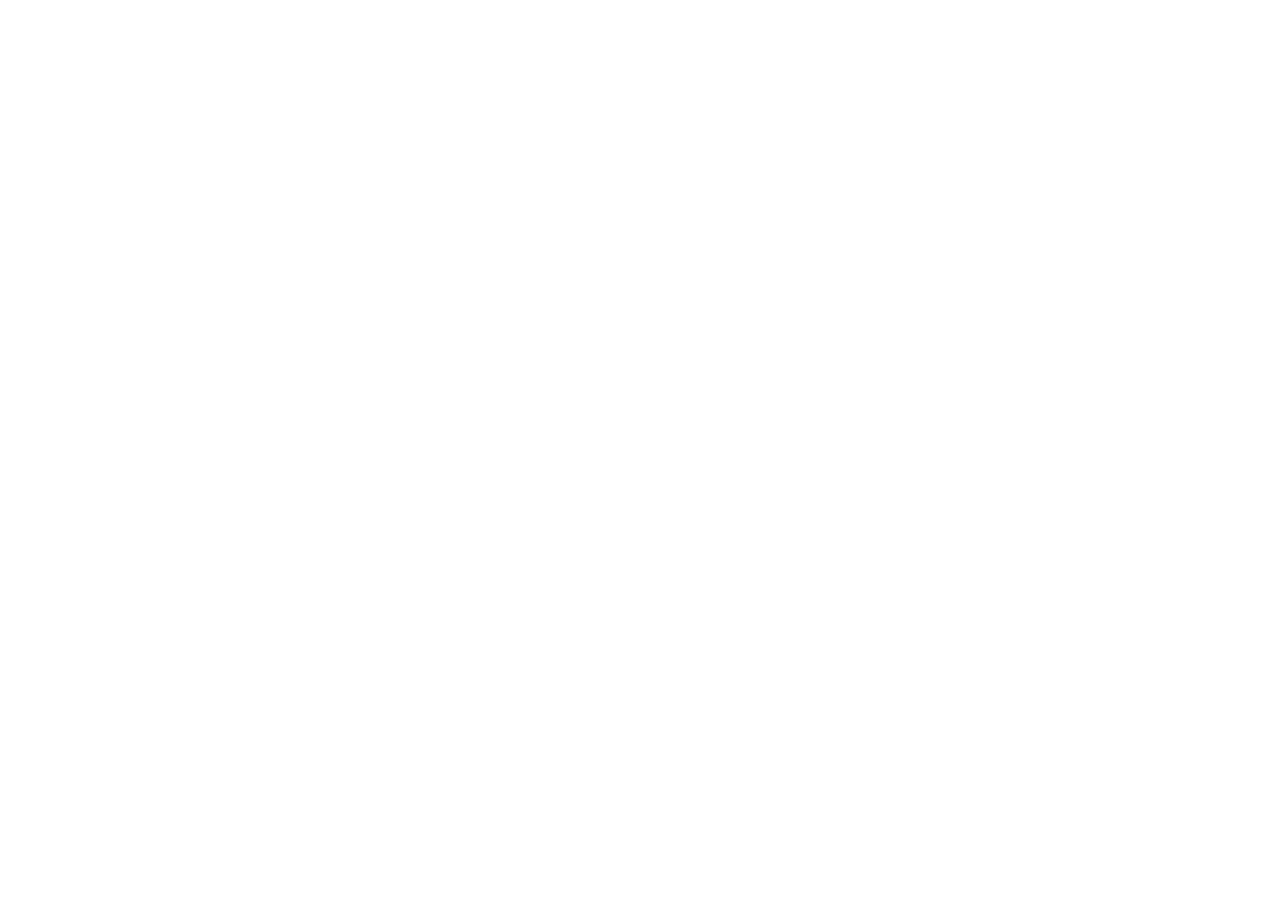
==== src/index.html @ 581f2edf "Created template code" ====
<!doctype html>
<html lang="en">
<head>
    <meta charset="UTF-8">
    <meta name="viewport"
          content="width=device-width, user-scalable=no, initial-scale=1.0, maximum-scale=1.0, minimum-scale=1.0">
    <meta http-equiv="X-UA-Compatible" content="ie=edge">
    <title>CookieClicker X</title>
</head>
<body>

</body>
</html>
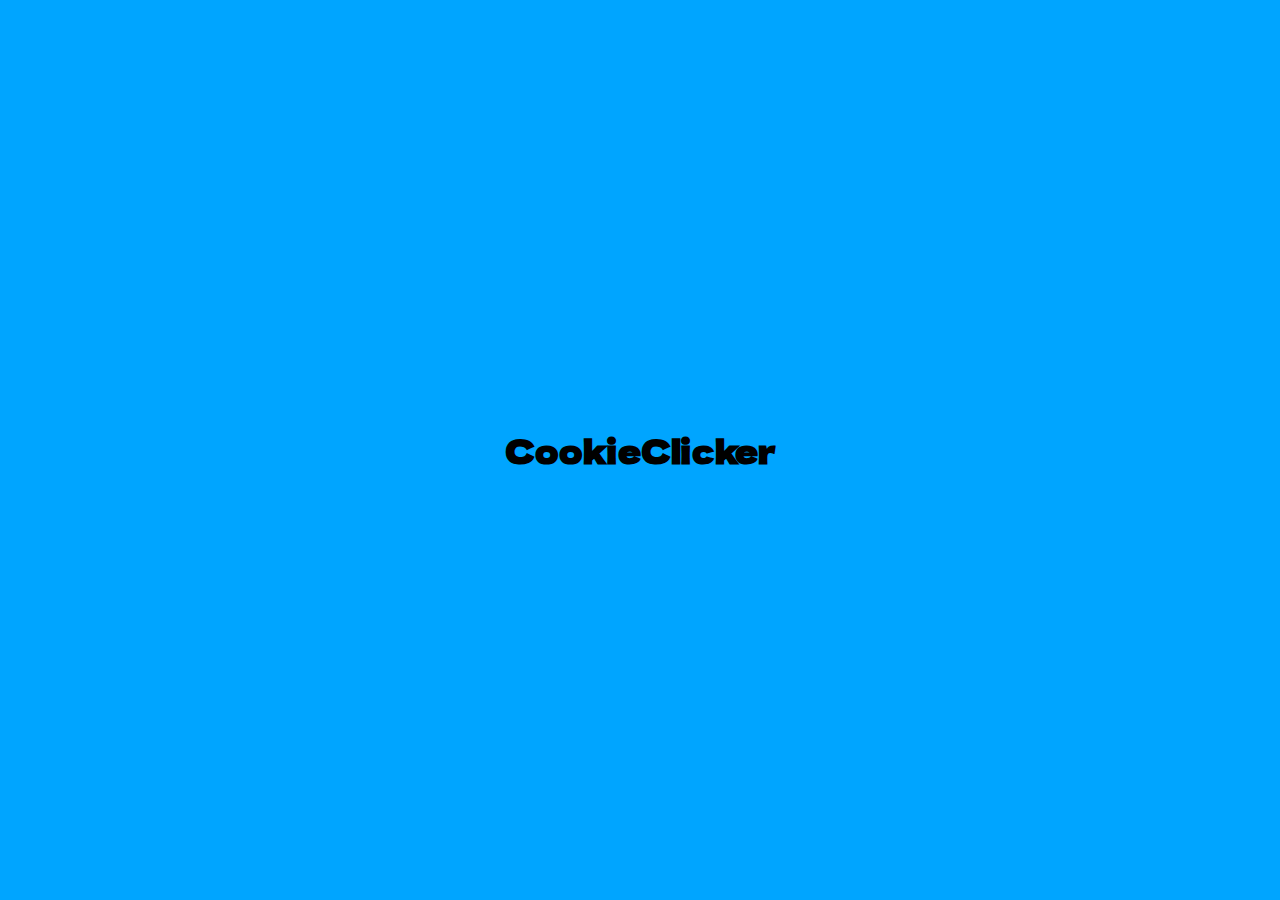
==== commit a1e67887: "changed some stuff" ====
--- a/src/index.html
+++ b/src/index.html
@@ -6,8 +6,12 @@
           content="width=device-width, user-scalable=no, initial-scale=1.0, maximum-scale=1.0, minimum-scale=1.0">
     <meta http-equiv="X-UA-Compatible" content="ie=edge">
     <title>CookieClicker X</title>
+    <link rel="stylesheet" href="app.css">
+    <script src="index.js"></script>
 </head>
 <body>
-
+    <div id="gameArea">
+        <h1 id="productName">CookieClicker</h1>
+    </div>
 </body>
 </html>
--- a/src/app.css
+++ b/src/app.css
@@ -0,0 +1,32 @@
+/**
+ * @author Ben Siebert
+ * @copyright 2018-2021 Ben Siebert. All rights reserved.
+ */
+
+@import url('https://fonts.googleapis.com/css2?family=Dela+Gothic+One&display=swap');
+
+* {
+    font-family: 'Dela Gothic One', cursive;
+}
+
+body, html {
+    padding: 0;
+    margin: 0;
+}
+
+body {
+    background: #00a5ff;
+    width: 100%;
+    height: 100%;
+}
+
+#gameArea {
+    top: 50%;
+    left: 50%;
+    position: absolute;
+    transform: translate(-50%, -50%);
+}
+
+#productName {
+    text-align: center;
+}
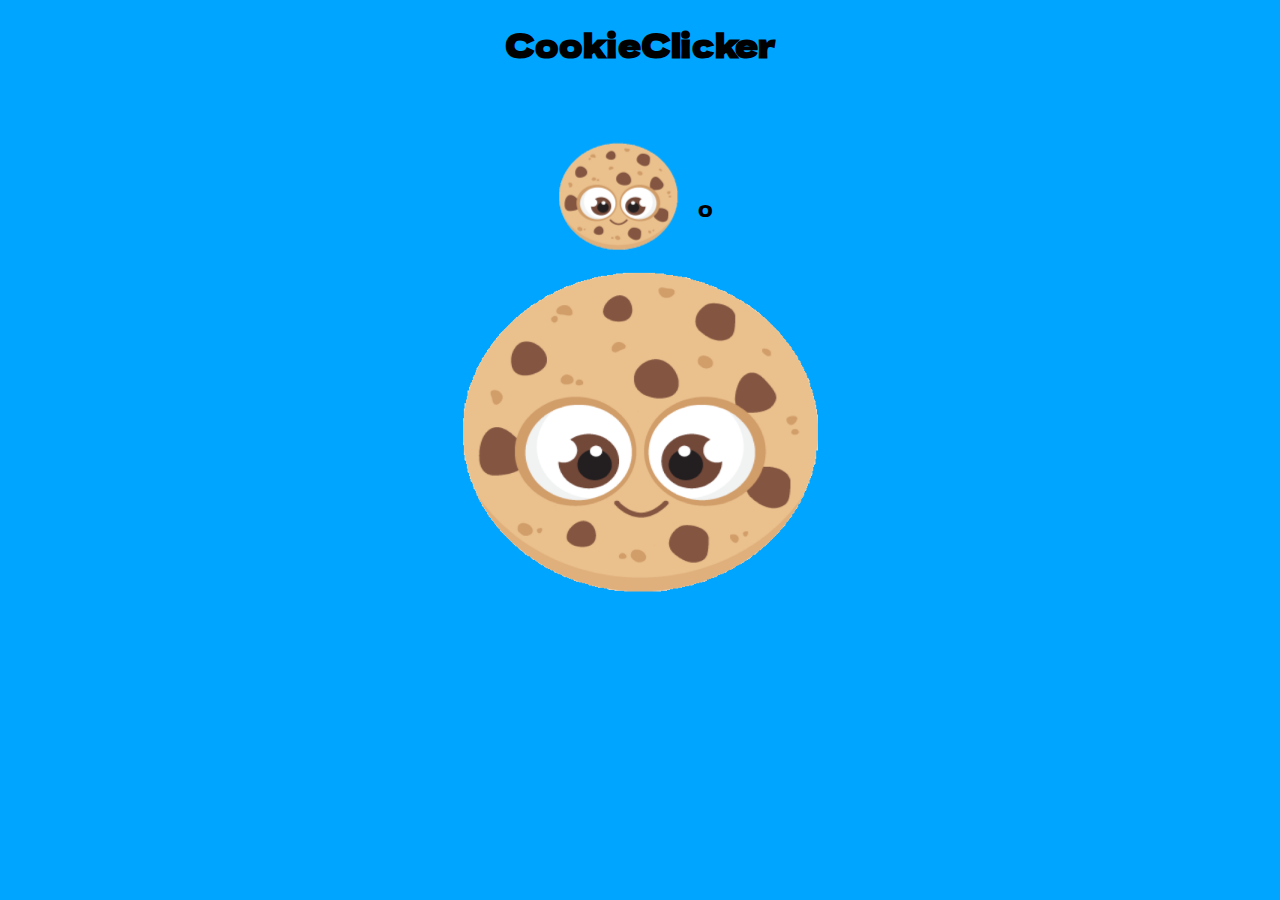
==== commit b902dabd: "Added some more stuff" ====
--- a/src/index.html
+++ b/src/index.html
@@ -10,8 +10,21 @@
     <script src="index.js"></script>
 </head>
 <body>
+    <h1 id="productName">CookieClicker</h1>
+    <div class="center">
+        <div id="cookieDisplayRoot" class="display">
+            <img src="img/cookie.png" class="smallCookie center" alt="cookies">
+            <span id="cookieDisplay">0</span>
+        </div>
+        <div id="grandmaDisplayRoot" class="display">
+            <img src="img/grandma.png" class="smallCookie center" alt="grandmas">
+            <span id="grandmaDisplay">0</span>
+        </div>
+    </div>
     <div id="gameArea">
-        <h1 id="productName">CookieClicker</h1>
+        <div class="center">
+            <img src="img/cookie.png" class="cookie" id="cookie">
+        </div>
     </div>
 </body>
 </html>
--- a/src/app.css
+++ b/src/app.css
@@ -30,3 +30,40 @@
 #productName {
     text-align: center;
 }
+
+.cookie {
+    width: 75%;
+    text-align: center;
+    cursor: pointer;
+}
+
+.smallCookie {
+    width: 10%;
+    transform: translate(-10%, 38%);
+}
+
+/** Util Classes */
+
+.center {
+    text-align: center;
+}
+
+/** Animations */
+
+.animationShrink {
+    animation-name: shrink;
+    animation-duration: 0.5s;
+    animation-fill-mode: both;
+}
+
+@keyframes shrink {
+    0% {
+        width: 75%;
+    }
+    50% {
+        width: 60%;
+    }
+    100% {
+        width: 75%;
+    }
+}
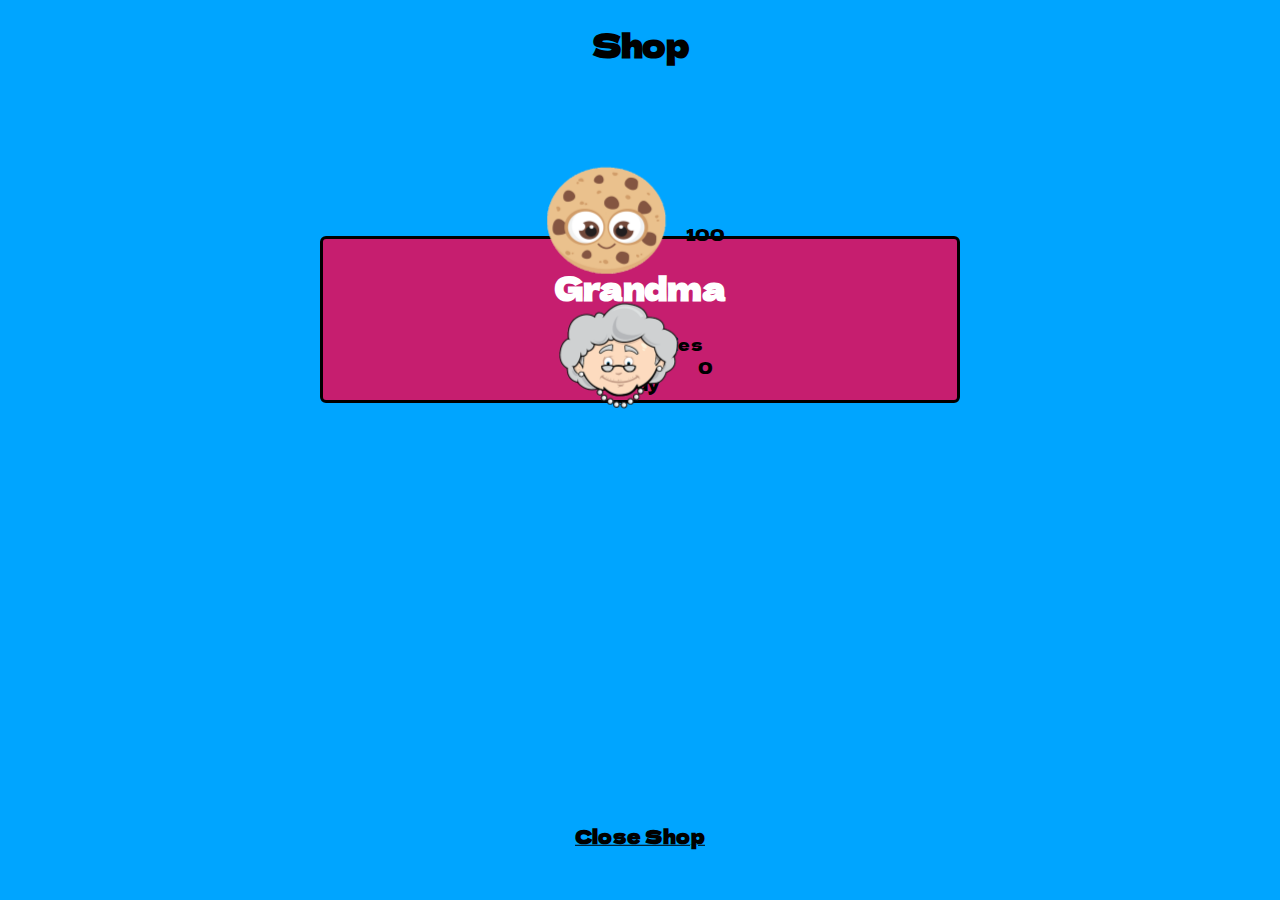
==== commit c8a26e74: "Added final code" ====
--- a/src/index.html
+++ b/src/index.html
@@ -10,21 +10,56 @@
     <script src="index.js"></script>
 </head>
 <body>
-    <h1 id="productName">CookieClicker</h1>
-    <div class="center">
-        <div id="cookieDisplayRoot" class="display">
-            <img src="img/cookie.png" class="smallCookie center" alt="cookies">
-            <span id="cookieDisplay">0</span>
+    <div class="topArea">
+        <h1 id="productName" class="animationPopout">CookieClicker</h1>
+        <div class="center">
+            <span id="addOne" class="visually-hidden">
+                +1
+            </span>
         </div>
-        <div id="grandmaDisplayRoot" class="display">
-            <img src="img/grandma.png" class="smallCookie center" alt="grandmas">
-            <span id="grandmaDisplay">0</span>
+        <div class="center" id="displays">
+            <div id="cookieDisplayRoot" class="display">
+                <img src="img/cookie.png" class="smallCookie center" alt="cookies">
+                <span id="cookieDisplay">0</span>
+            </div>
+            <div id="grandmaDisplayRoot" class="display">
+                <img src="img/grandma.png" class="smallCookie center" alt="grandmas">
+                <span id="grandmaDisplay">0</span>
+            </div>
         </div>
     </div>
-    <div id="gameArea">
+    <div class="middleArea">
         <div class="center">
             <img src="img/cookie.png" class="cookie" id="cookie">
         </div>
     </div>
+    <div class="bottomArea">
+        <h3>
+            <a href="javascript:toggleShop()">Shop</a>
+        </h3>
+    </div>
+    <div id="shop" class="hidden">
+        <div class="topArea">
+            <div class="center">
+                <h1 class="animationPopout">Shop</h1>
+            </div>
+        </div>
+        <div id="products" class="middleArea">
+            <div id="productGrandma" class="product center animationPopout" onclick="buyGrandma()">
+                <h1 style="color: #fff">Grandma</h1>
+                <p id="grandmaPrize">100 Cookies</p>
+                <a>Buy</a>
+            </div>
+            <div id="buyStatus" class="center" style="margin: 10%;">
+                <img src="img/x.png" width="25%" class="visually-hidden" id="buyFailed">
+                <img src="img/checkmark.png" width="25%" class="visually-hidden" id="buySucceeded">
+            </div>
+        </div>
+        <div class="bottomArea">
+            <h3>
+                <a href="javascript:toggleShop()">Close Shop</a>
+            </h3>
+        </div>
+    </div>
 </body>
 </html>
--- a/src/app.css
+++ b/src/app.css
@@ -5,6 +5,7 @@
 
 @import url('https://fonts.googleapis.com/css2?family=Dela+Gothic+One&display=swap');
 
+/** Global Stuff */
 * {
     font-family: 'Dela Gothic One', cursive;
 }
@@ -20,8 +21,19 @@
     height: 100%;
 }
 
-#gameArea {
+a {
+    color: black;
+}
+
+.middleArea {
     top: 50%;
+    left: 50%;
+    position: absolute;
+    transform: translate(-50%, -50%);
+}
+
+.bottomArea {
+    bottom: 0;
     left: 50%;
     position: absolute;
     transform: translate(-50%, -50%);
@@ -29,6 +41,25 @@
 
 #productName {
     text-align: center;
+}
+
+#shop {
+    top: 0;
+    left: 0;
+    position: absolute;
+    min-width: 100%;
+    min-height: 100%;
+    background: #00a5ff;
+    z-index: 4;
+}
+
+#addOne {
+    color: #19ff3b;
+}
+
+#displays {
+    position: relative;
+    z-index: 5;
 }
 
 .cookie {
@@ -42,18 +73,43 @@
     transform: translate(-10%, 38%);
 }
 
+.product {
+    border-style: solid;
+    border-radius: 6px;
+    padding: 4px;
+    background: #c61e6f;
+}
+
 /** Util Classes */
 
 .center {
     text-align: center;
 }
 
+.hidden {
+    display: none;
+}
+
+.visually-hidden {
+    visibility: hidden;
+}
+
 /** Animations */
 
 .animationShrink {
     animation-name: shrink;
-    animation-duration: 0.5s;
+    animation-duration: 0.3s;
     animation-fill-mode: both;
+}
+
+.animationRiseUp {
+    animation-name: riseUp;
+    animation-duration: 1s;
+    animation-fill-mode: both;
+}
+
+.animationPopout {
+    animation: popout 1s ease;
 }
 
 @keyframes shrink {
@@ -67,3 +123,27 @@
         width: 75%;
     }
 }
+
+@keyframes riseUp {
+    0% {
+        opacity: 0;
+    }
+    50% {
+        opacity: 1;
+    }
+    100% {
+        opacity: 0;
+    }
+}
+
+@keyframes popout {
+    from {
+        transform: scale(0)
+    }
+    80% {
+        transform: scale(1.2)
+    }
+    to {
+        transform: scale(1)
+    }
+}
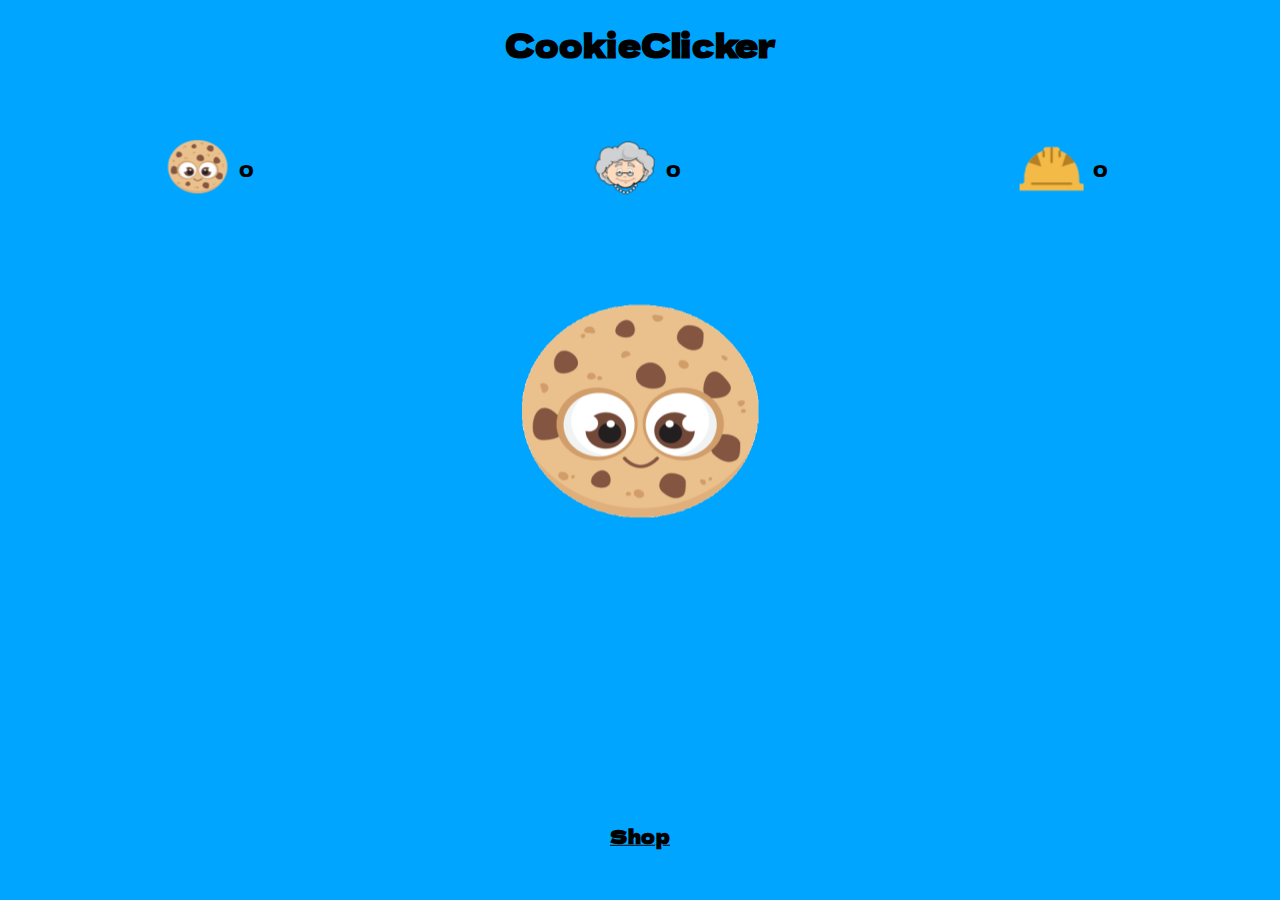
==== commit d701d7c3: "Added factories" ====
--- a/src/index.html
+++ b/src/index.html
@@ -26,6 +26,10 @@
                 <img src="img/grandma.png" class="smallCookie center" alt="grandmas">
                 <span id="grandmaDisplay">0</span>
             </div>
+            <div id="factoryDisplayRoot" class="display">
+                <img src="img/helmet.png" class="smallCookie center" alt="factories">
+                <span id="factoryDisplay">0</span>
+            </div>
         </div>
     </div>
     <div class="middleArea">
@@ -45,14 +49,19 @@
             </div>
         </div>
         <div id="products" class="middleArea">
+            <div id="buyStatus" class="center" style="margin: 10%;">
+                <img src="img/x.png" width="15%" class="visually-hidden" id="buyFailed">
+                <img src="img/checkmark.png" width="15%" class="visually-hidden" id="buySucceeded">
+            </div>
             <div id="productGrandma" class="product center animationPopout" onclick="buyGrandma()">
                 <h1 style="color: #fff">Grandma</h1>
                 <p id="grandmaPrize">100 Cookies</p>
                 <a>Buy</a>
             </div>
-            <div id="buyStatus" class="center" style="margin: 10%;">
-                <img src="img/x.png" width="25%" class="visually-hidden" id="buyFailed">
-                <img src="img/checkmark.png" width="25%" class="visually-hidden" id="buySucceeded">
+            <div id="productFactory" class="product center animationPopout" style="margin: 4%" onclick="buyFactory()">
+                <h1 style="color: #fff">Factory</h1>
+                <p id="factoryPrize">1000 Cookies</p>
+                <a>Buy</a>
             </div>
         </div>
         <div class="bottomArea">
--- a/src/app.css
+++ b/src/app.css
@@ -19,6 +19,7 @@
     background: #00a5ff;
     width: 100%;
     height: 100%;
+    overflow: hidden;
 }
 
 a {
@@ -28,8 +29,8 @@
 .middleArea {
     top: 50%;
     left: 50%;
-    position: absolute;
-    transform: translate(-50%, -50%);
+    position: fixed;
+    transform: translate(-50%, -60%);
 }
 
 .bottomArea {
@@ -62,15 +63,36 @@
     z-index: 5;
 }
 
-.cookie {
-    width: 75%;
-    text-align: center;
-    cursor: pointer;
+@media screen and (min-width: 800px) {
+    .cookie {
+        width: 50%;
+        text-align: center;
+        cursor: pointer;
+    }
+
+    .smallCookie {
+        width: 15%;
+        transform: translate(-10%, 38%);
+    }
+
+    #displays {
+        display: flex;
+        align-items: center;
+        justify-content: center;
+    }
 }
 
-.smallCookie {
-    width: 10%;
-    transform: translate(-10%, 38%);
+@media screen and (max-width: 800px){
+    .cookie {
+        width: 75%;
+        text-align: center;
+        cursor: pointer;
+    }
+
+    .smallCookie {
+        width: 10%;
+        transform: translate(-10%, 38%);
+    }
 }
 
 .product {
@@ -112,15 +134,31 @@
     animation: popout 1s ease;
 }
 
-@keyframes shrink {
-    0% {
-        width: 75%;
+@media screen and (min-width: 800px) {
+    @keyframes shrink {
+        0% {
+            width: 50%;
+        }
+        50% {
+            width: 35%;
+        }
+        100% {
+            width: 50%;
+        }
     }
-    50% {
-        width: 60%;
-    }
-    100% {
-        width: 75%;
+}
+
+@media screen and (max-width: 800px) {
+    @keyframes shrink {
+        0% {
+            width: 75%;
+        }
+        50% {
+            width: 60%;
+        }
+        100% {
+            width: 75%;
+        }
     }
 }
 
